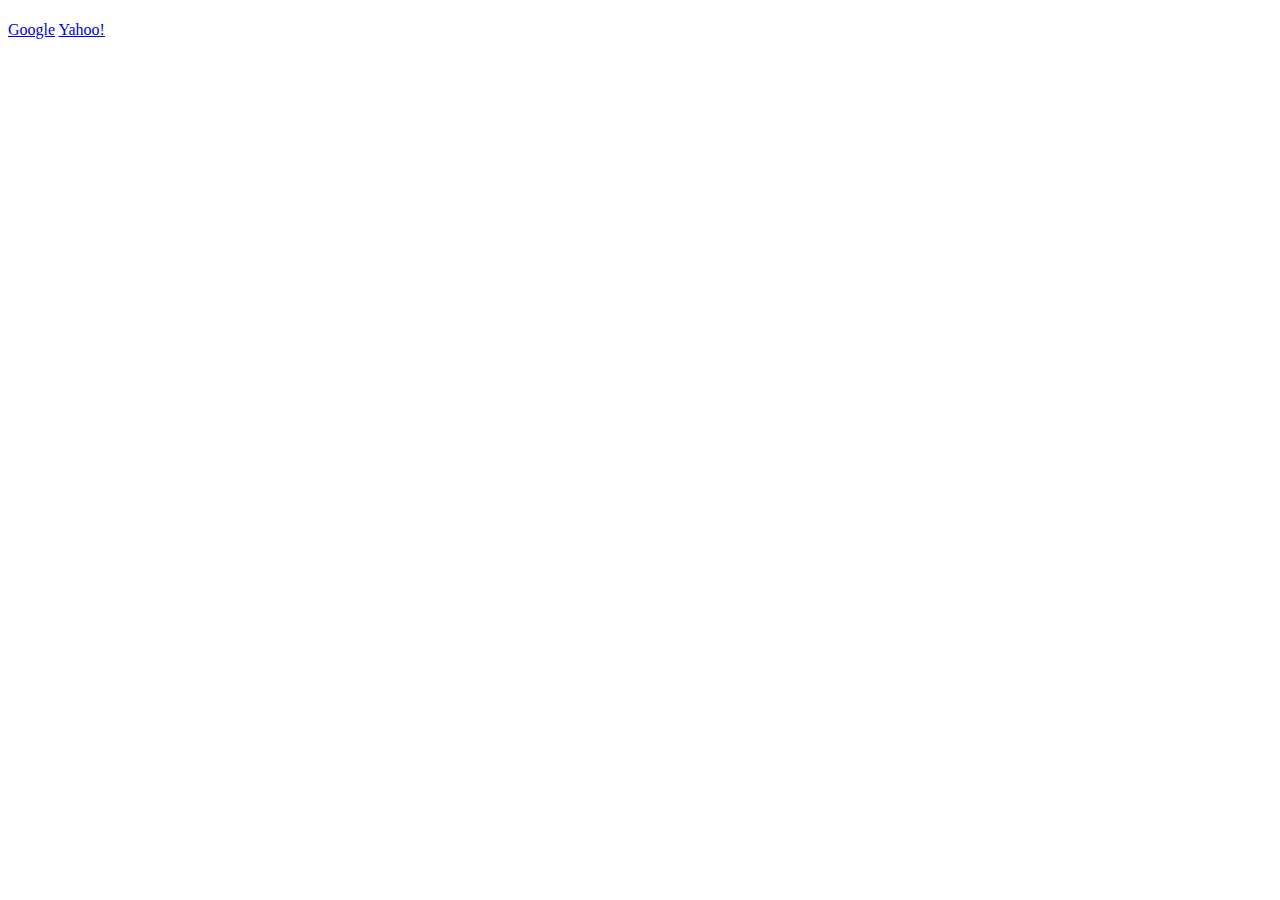
==== sample/index.html @ 98728e82 "rename file" ====
<!DOCTYPE HTML PUBLIC "-//W3C//DTD HTML 4.01 Transitional//EN"
"http://www.w3.org/TR/html4/loose.dtd">
<html lang="ja">
  <head>
    <meta http-equiv="content-type" content="text/html; charset=UTF-8">
    <meta http-equiv="content-language" content="ja">

    <title>ShortHair.js</title>

    <meta http-equiv="content-script-type" content="text/javascript">
    <meta http-equiv="content-style-type" content="text/css">

    <style type="text/css">
    </style>

    <script type="text/javascript" src="../src/ShortHair.js"></script>
    <script type="text/javascript">
      window.onkeypress = function(event) {
      };
      window.onload = function() {
        ShortHair.map("A-Y", document.getElementById("yahoo"));
        ShortHair.map("A-G", document.getElementById("google"));
        ShortHair.map("A-S-a", function() {
          console.log("$$$$$$$$$$$$$$$$$");
        });
      };
    </script>

  </head>
  <body>
    <h1></h1>
    <a href="http://google.co.jp/" id="google">Google</a>
    <a href="http://yahoo.co.jp/" target="_blank" id="yahoo">Yahoo!</a>
  </body>
</html>
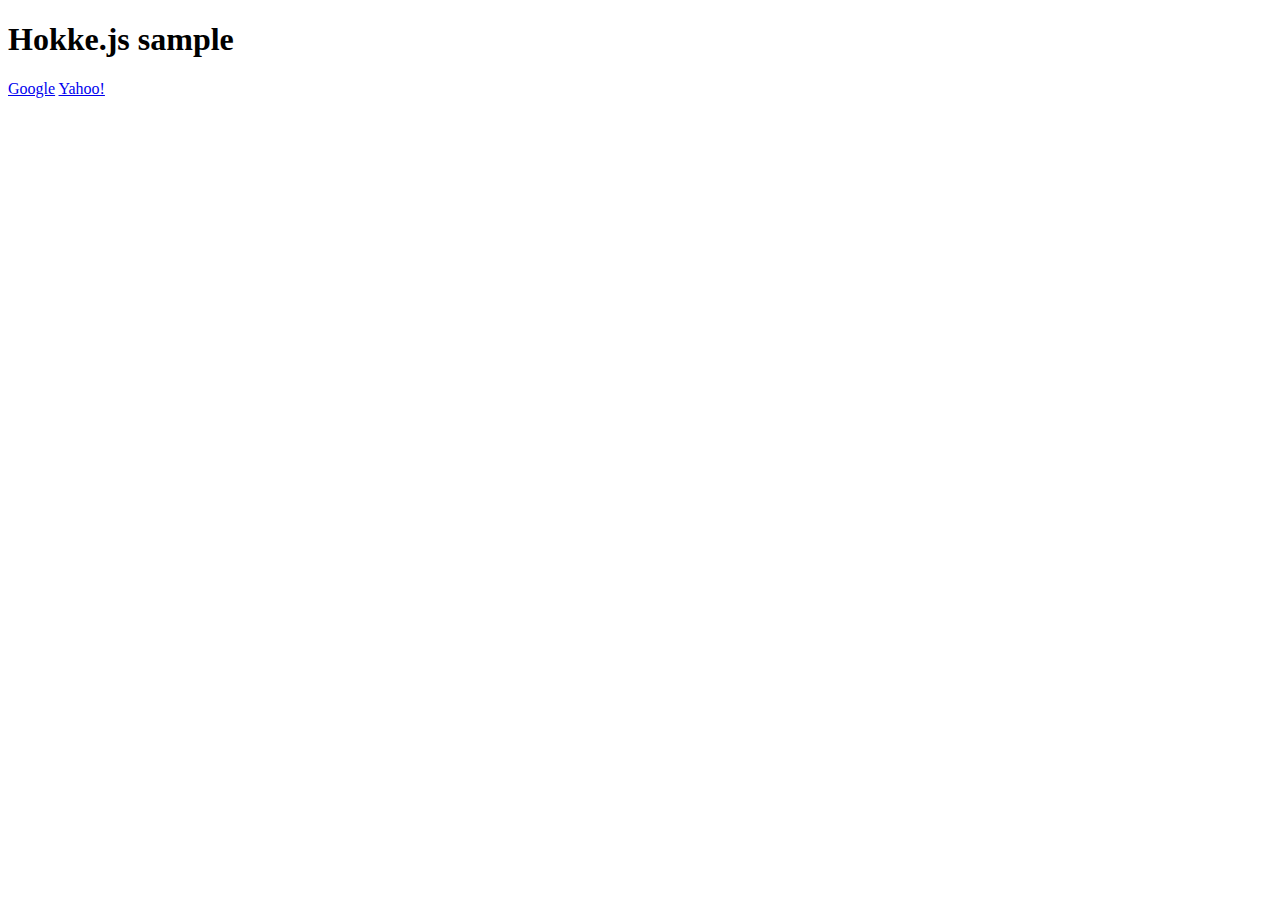
==== commit fcd02ddb: "rename to Hokke.js" ====
--- a/sample/index.html
+++ b/sample/index.html
@@ -5,7 +5,7 @@
     <meta http-equiv="content-type" content="text/html; charset=UTF-8">
     <meta http-equiv="content-language" content="ja">
 
-    <title>ShortHair.js</title>
+    <title>Hokke.js</title>
 
     <meta http-equiv="content-script-type" content="text/javascript">
     <meta http-equiv="content-style-type" content="text/css">
@@ -13,14 +13,14 @@
     <style type="text/css">
     </style>
 
-    <script type="text/javascript" src="../src/ShortHair.js"></script>
+    <script type="text/javascript" src="../src/Hokke.js"></script>
     <script type="text/javascript">
-      window.onkeypress = function(event) {
+      document.onkeypress = function(event) {
       };
       window.onload = function() {
-        ShortHair.map("A-Y", document.getElementById("yahoo"));
-        ShortHair.map("A-G", document.getElementById("google"));
-        ShortHair.map("A-S-a", function() {
+        Hokke.map("S-Y", document.getElementById("yahoo"));
+        Hokke.map("S-G", document.getElementById("google"));
+        Hokke.map("A-S-a", function() {
           console.log("$$$$$$$$$$$$$$$$$");
         });
       };
@@ -28,8 +28,8 @@
 
   </head>
   <body>
-    <h1></h1>
+    <h1>Hokke.js sample</h1>
     <a href="http://google.co.jp/" id="google">Google</a>
-    <a href="http://yahoo.co.jp/" target="_blank" id="yahoo">Yahoo!</a>
+    <a href="http://yahoo.co.jp/" target="_blank" id="yahoo" onclick="alert('yahoo');">Yahoo!</a>
   </body>
 </html>
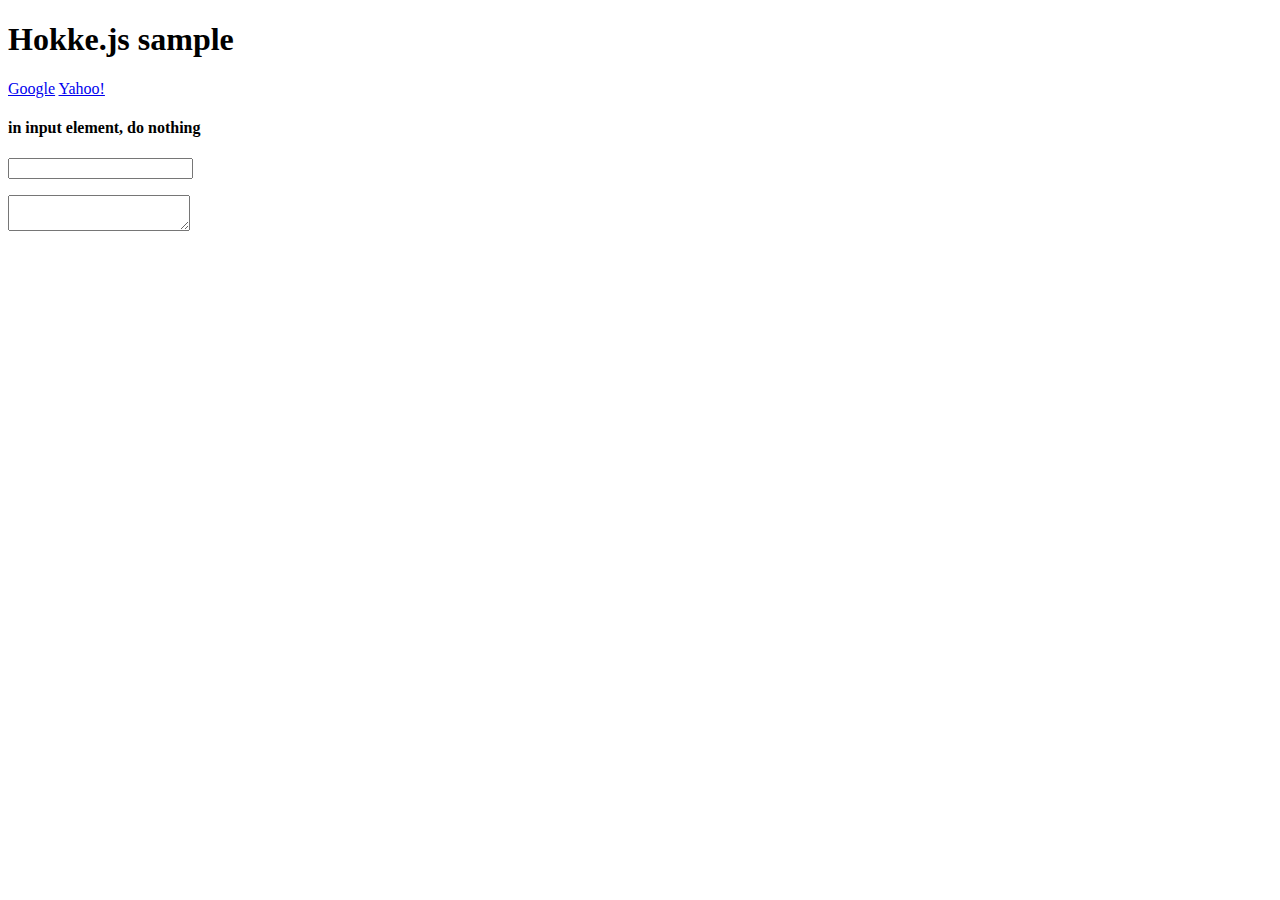
==== commit 7b08bca3: "implemented unmap" ====
--- a/sample/index.html
+++ b/sample/index.html
@@ -20,7 +20,8 @@
       window.onload = function() {
         Hokke.map("S-Y", document.getElementById("yahoo"));
         Hokke.map("S-G", document.getElementById("google"));
-        Hokke.map("A-S-a", function() {
+        //Hokke.unmap("S-Y");
+        Hokke.map("a", function() {
           console.log("$$$$$$$$$$$$$$$$$");
         });
       };
@@ -31,5 +32,8 @@
     <h1>Hokke.js sample</h1>
     <a href="http://google.co.jp/" id="google">Google</a>
     <a href="http://yahoo.co.jp/" target="_blank" id="yahoo" onclick="alert('yahoo');">Yahoo!</a>
+    <h4>in input element, do nothing</h2>
+    <p><input type="text"></p>
+    <p><textarea></textarea></p>
   </body>
 </html>
